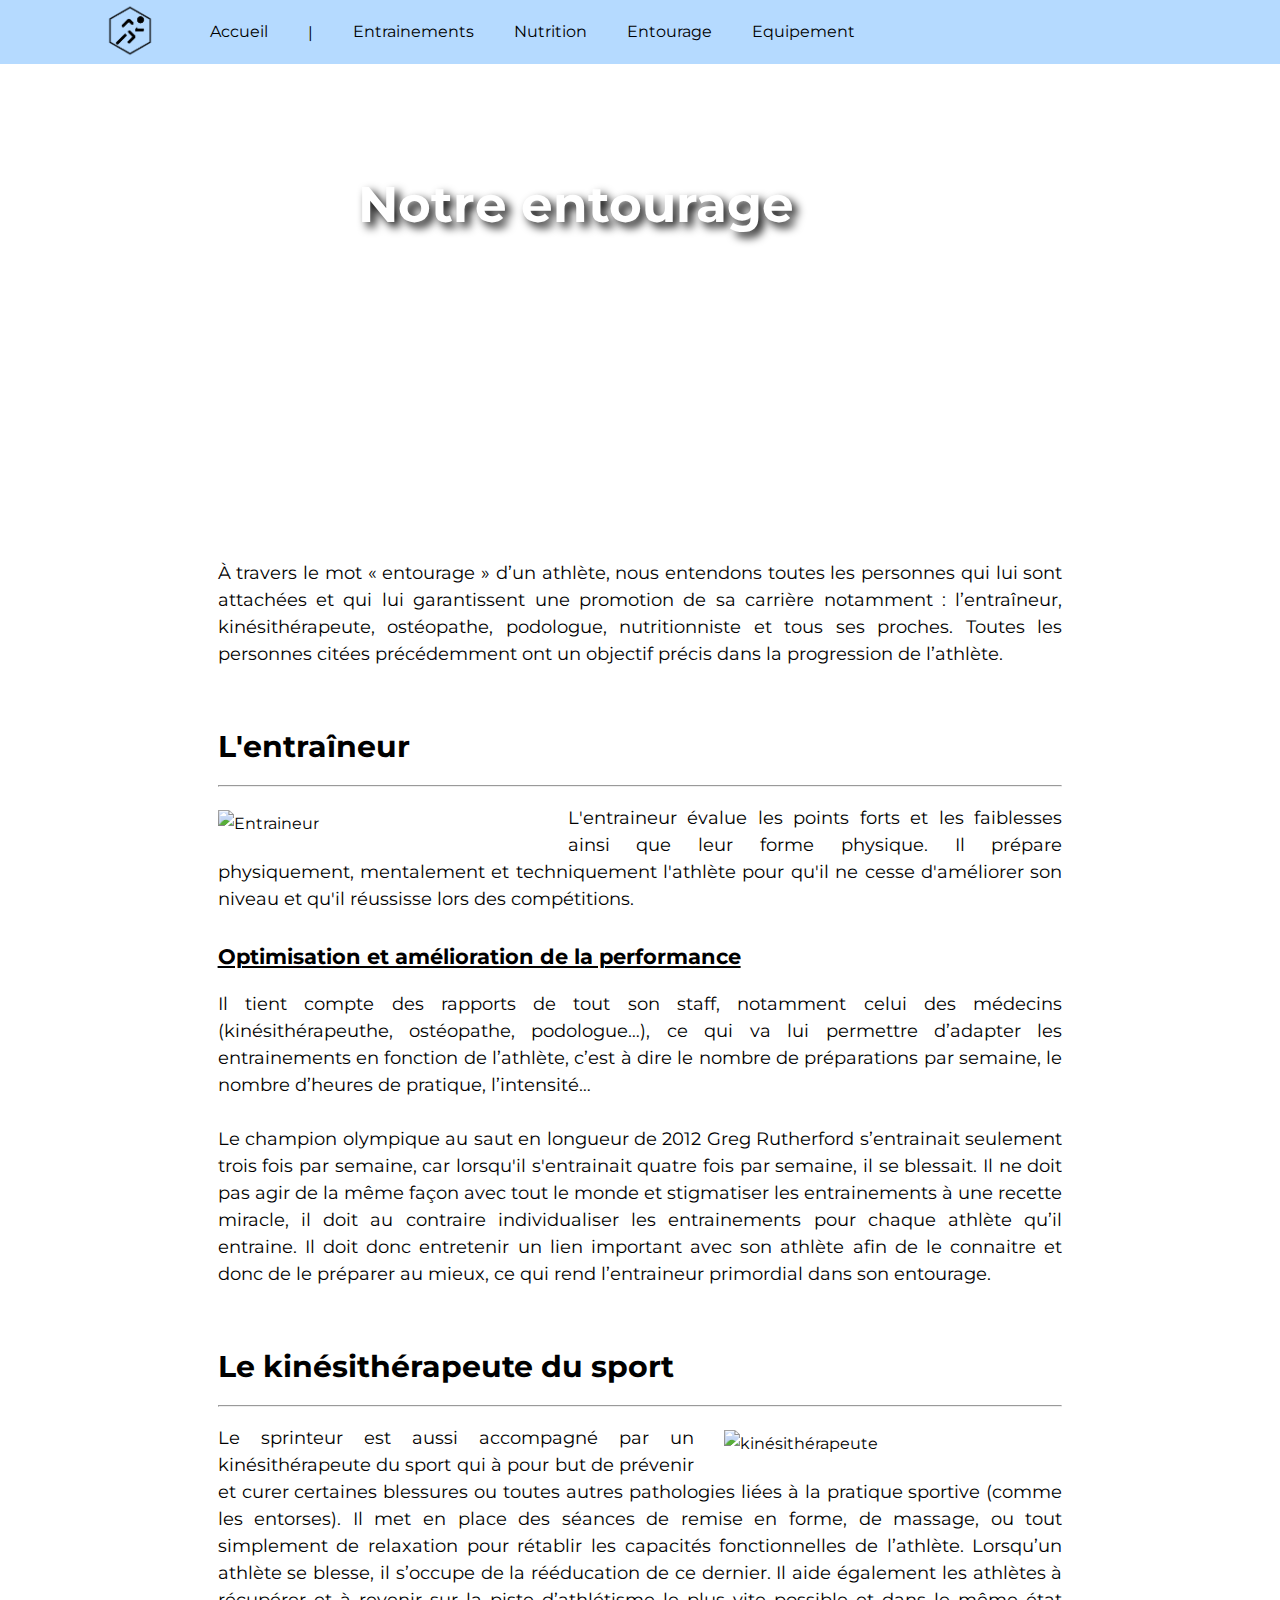
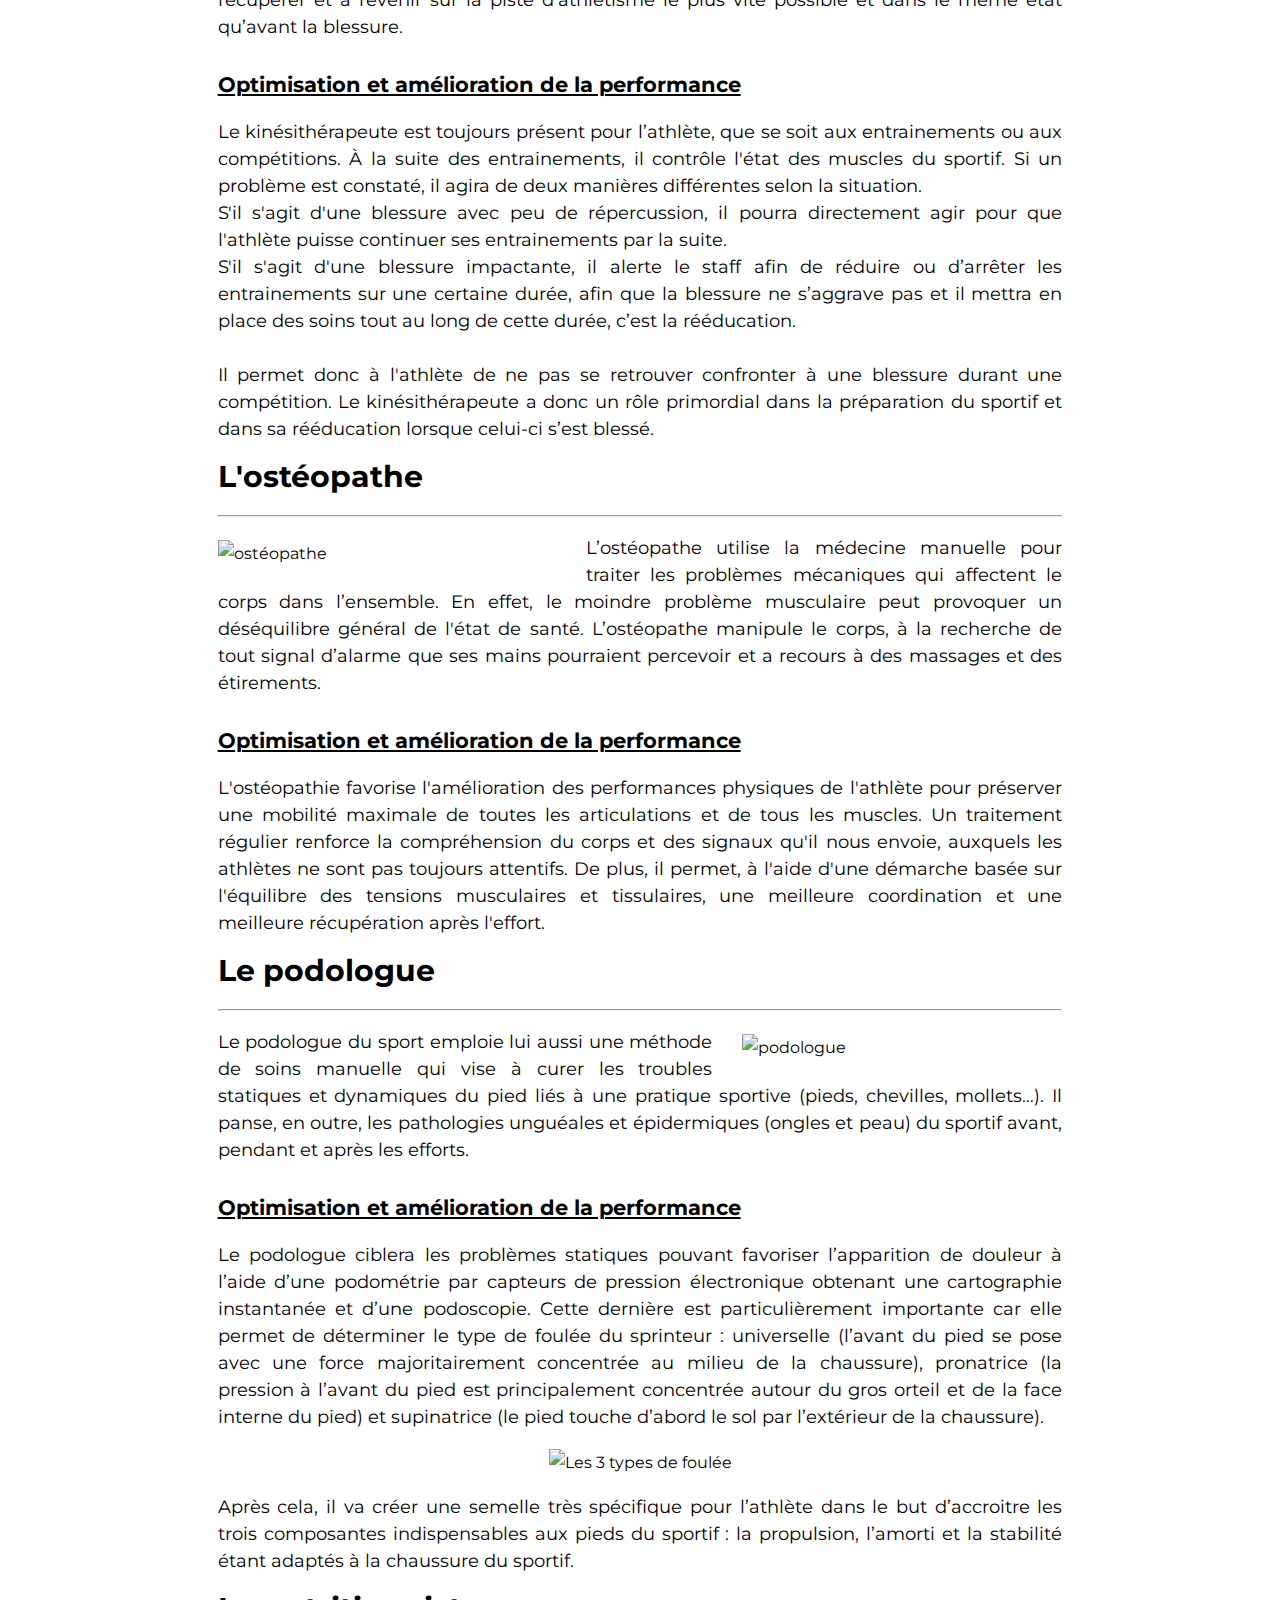
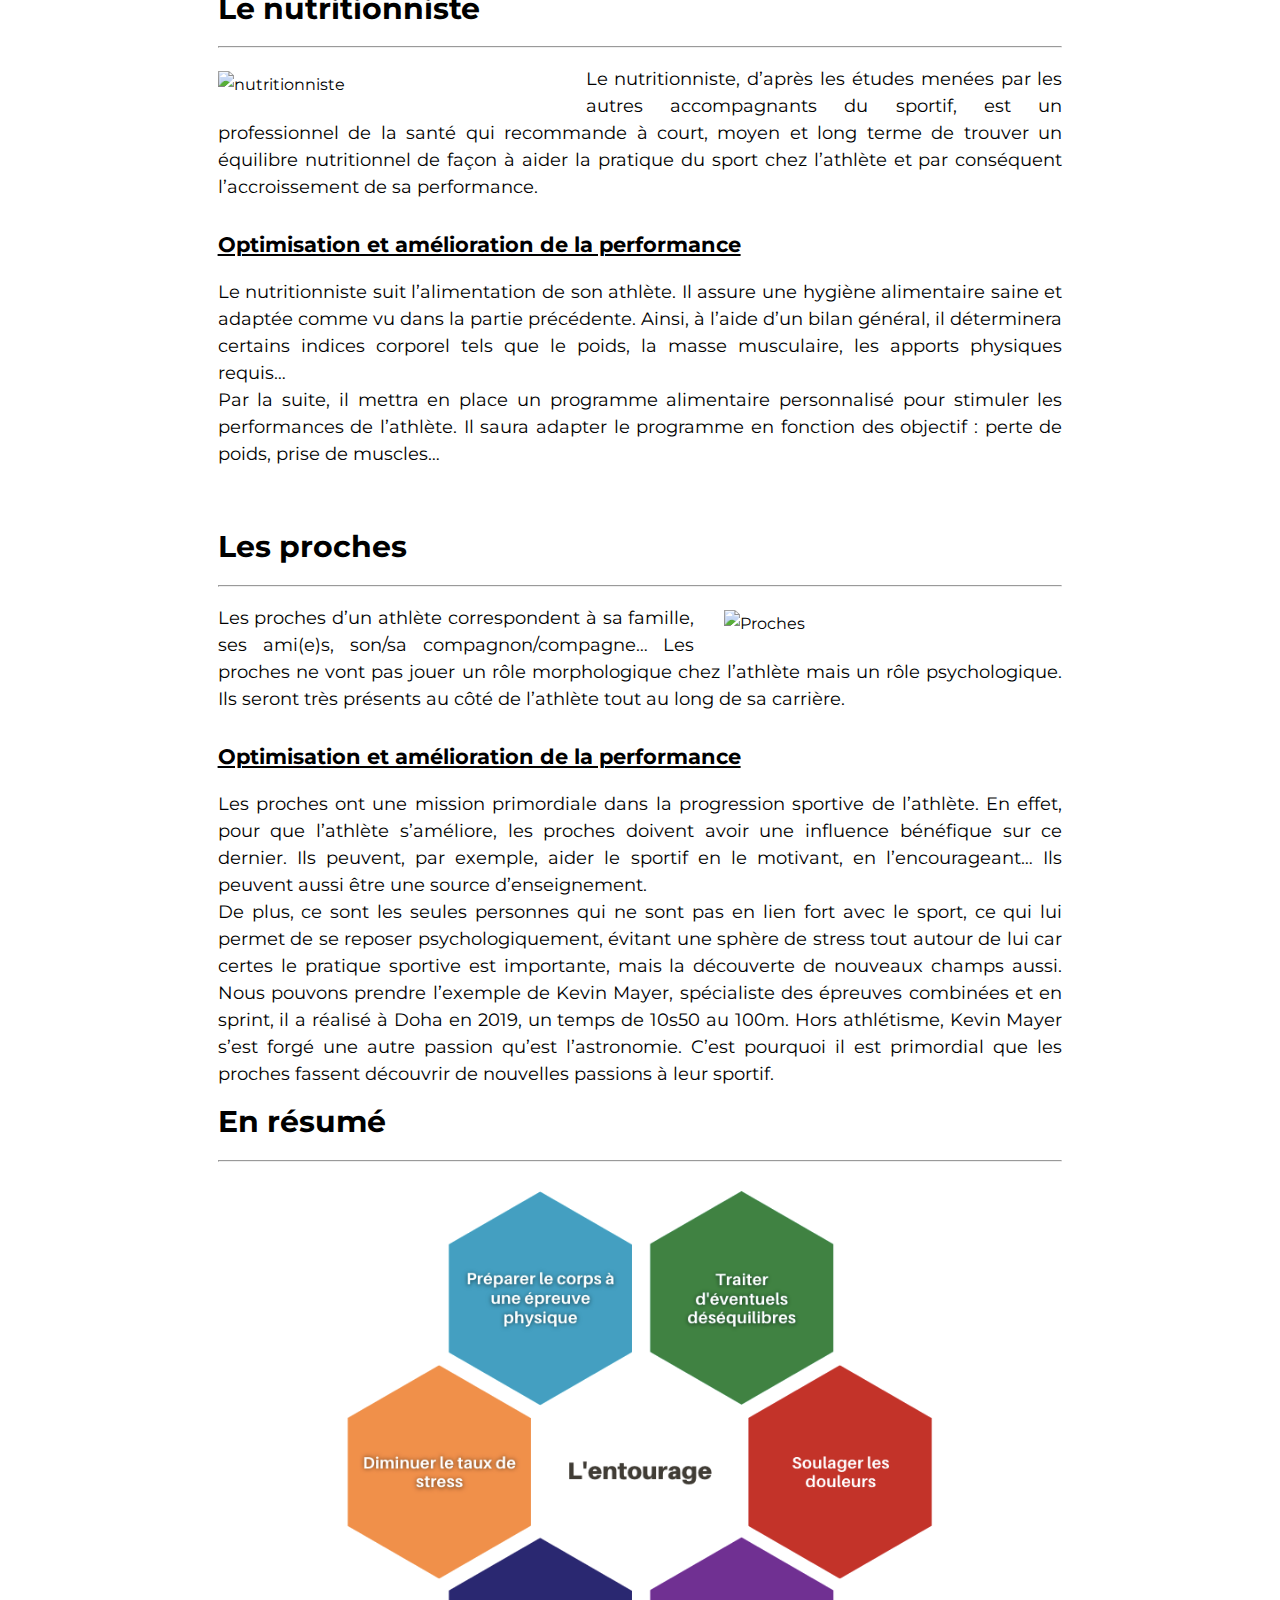
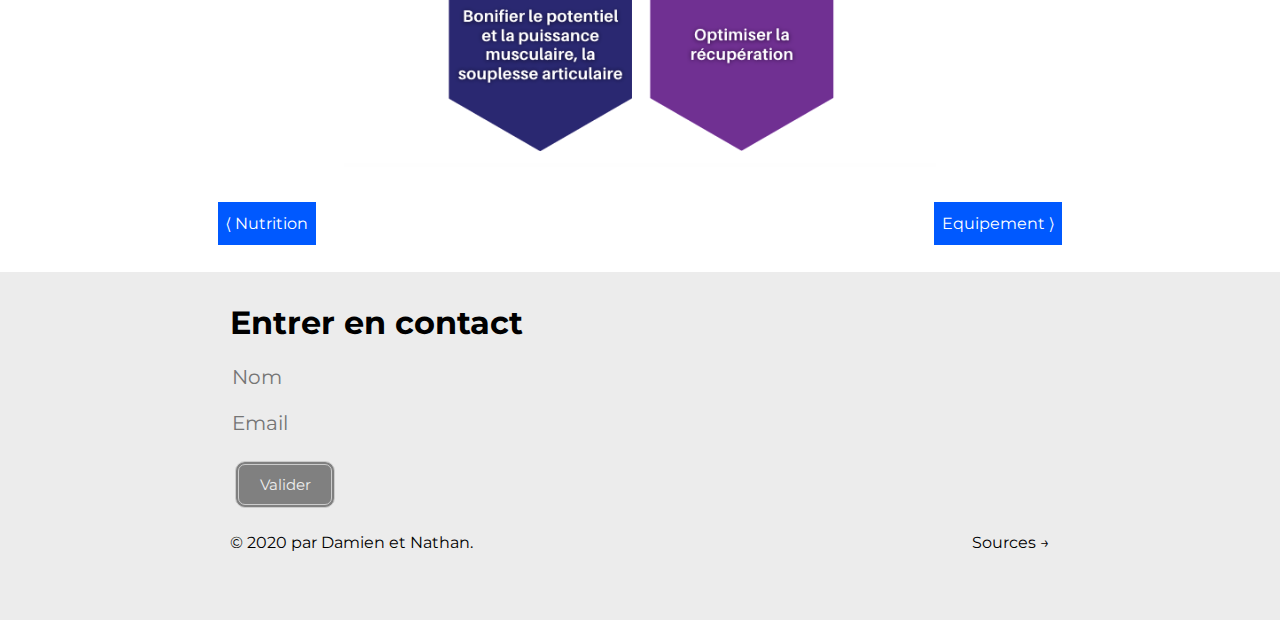
==== entourage.html @ 1afd2268 "Publish website" ====
<!DOCTYPE html>
<html lang="fr">
	<head>
	    <meta charset="UTF-8">
	    <meta name="viewport" content="width=device-width, initial-scale=1.0">
	    <title>TPE | Entourage</title>
	    <link rel="stylesheet" href="assets/styles.css">
	    <link rel="shortcut icon" type="image/png" href="https://www.icone-png.com/png/23/23352.png"/>
	</head>
<body>
	<section class="top-page">
		<div>
			<style>
				.top-page {
				background-image: url('https://www.theoneball.fr/wp-content/uploads/2018/04/iStock-628092082.jpg');
				}
			</style>
		</div>
			<header class="header">
				<a href="index.html"><img src="images/logo.png" alt="logo"></a>
				<nav class="nav">
						<li><a href="index.html" class="nav_title">Accueil</a></li>
						<li>|</li>
		                <li><a href="entrainement.html" class="nav_title">Entrainements</a></li>
		           		<li><a href="nutrition.html" class="nav_title">Nutrition</a></li>
		           		<li><a href="entourage.html" class="nav_title">Entourage</a></li>
		           		<li><a href="equipement.html" class="nav_title">Equipement</a></li>
	       		</nav>
			</header>
			<div class="mitop">
				<h1 class="big-title">
					Notre entourage
				</h1>
			</div>
	</section>

	<section class="contenu">
		<p class="paragraphe">
			À travers le mot « entourage » d’un athlète, nous entendons toutes les personnes qui lui sont attachées et qui lui garantissent une promotion de sa carrière notamment : l’entraîneur, kinésithérapeute, ostéopathe, podologue, nutritionniste et tous ses proches. 
			Toutes les personnes citées précédemment ont un objectif précis dans la progression de l’athlète.  
		</p>
		<br>
		<h2>L'entraîneur</h2>
		<hr>
		<img src="https://www.telegraph.co.uk/content/dam/athletics/2017/07/08/130587565_rana-reider-profile_trans_NvBQzQNjv4Bqg-VWvOIJKlKo7WTGpl35megtdWNmx8g9NFAAAF9gsxk.jpg" alt="Entraineur" width="25%" class="image_gauche" style="min-width: 320px;">
		<p class="paragraphe">
			L'entraineur évalue les points forts et les faiblesses ainsi que leur forme physique. Il prépare physiquement, mentalement et techniquement l'athlète pour qu'il ne cesse d'améliorer son niveau et qu'il réussisse lors des compétitions.
		</p>
		<h3>Optimisation et amélioration de la performance</h3>
		<p class="paragraphe">
			Il tient compte des rapports de tout son staff, notamment celui des médecins (kinésithérapeuthe, ostéopathe, podologue…), ce qui va lui permettre d’adapter les entrainements en fonction de l’athlète, c’est à dire le nombre de préparations par semaine, le nombre d’heures de pratique, l’intensité…
			<br><br>
			Le champion olympique au saut en longueur de 2012 Greg Rutherford s’entrainait seulement trois fois par semaine, car lorsqu'il s'entrainait quatre fois par semaine, il se blessait. 
			Il ne doit pas agir de la même façon avec tout le monde et stigmatiser les entrainements à une recette miracle, il doit au contraire individualiser les entrainements pour chaque athlète qu’il entraine. 
			Il doit donc entretenir un lien important avec son athlète afin de le connaitre et donc de le préparer au mieux, ce qui rend l’entraineur primordial dans son entourage.
		</p>
		<br>

		<h2>Le kinésithérapeute du sport</h2>
		<hr>
		<img src="https://www.studyrama.com/IMG/arton1340.png" alt="kinésithérapeute" width="40%" class="image_droite" style="min-width: 320px;">
		<p class="paragraphe">
			Le sprinteur est aussi accompagné par un kinésithérapeute du sport qui à pour but de prévenir et curer certaines blessures ou toutes autres pathologies liées à la pratique sportive (comme les entorses). 
			Il met en place des séances de remise en forme, de massage, ou tout simplement de relaxation pour rétablir les capacités fonctionnelles de l’athlète. 
			Lorsqu’un athlète se blesse, il s’occupe de la rééducation de ce dernier. 
			Il aide également les athlètes à récupérer et à revenir sur la piste d’athlétisme le plus vite possible et dans le même état qu’avant la blessure.  
		</p>
		
		<h3>Optimisation et amélioration de la performance</h3>
		<p class="paragraphe">
			Le kinésithérapeute est toujours présent pour l’athlète, que se soit aux entrainements ou aux compétitions. 
			À la suite des entrainements, il contrôle l'état des muscles du sportif.
			Si un problème est constaté, il agira de deux manières différentes selon la situation.<br>
			S'il s'agit d'une blessure avec peu de répercussion, il pourra directement agir pour que l'athlète puisse continuer ses entrainements par la suite.<br>
			S'il s'agit d'une blessure impactante, il alerte le staff afin de réduire ou d’arrêter les entrainements sur une certaine durée, afin que la blessure ne s’aggrave pas et il mettra en place des soins tout au long de cette durée, c’est la rééducation.<br>
			<br>
			Il permet donc à l'athlète de ne pas se retrouver confronter à une blessure durant une compétition.
			Le kinésithérapeute a donc un rôle primordial dans la préparation du sportif et dans sa rééducation lorsque celui-ci s’est blessé.
		</p>

		<h2>L'ostéopathe</h2>
		<hr>
		<img src="https://resources.osteo2ls.com/blog/articles/2018/osteopathie-sport-large.jpg" alt="ostéopathe" class="image_gauche" width="40%" style="min-width: 320px;">
		<p class="paragraphe">
			L’ostéopathe utilise la médecine manuelle pour traiter les problèmes mécaniques qui affectent le corps dans l’ensemble. 
			En effet, le moindre problème musculaire peut provoquer un déséquilibre général de l'état de santé.
			L’ostéopathe manipule le corps, à la recherche de tout signal d’alarme que ses mains pourraient percevoir et a recours à des massages et des étirements.
		</p>
		<h3>Optimisation et amélioration de la performance</h3>
		<p class="paragraphe">
			L'ostéopathie favorise l'amélioration des performances physiques de l'athlète pour préserver une mobilité maximale de toutes les articulations et de tous les muscles. 
			Un traitement régulier renforce la compréhension du corps et des signaux qu'il nous envoie, auxquels les athlètes ne sont pas toujours attentifs. 
			De plus, il permet, à l'aide d'une démarche basée sur l'équilibre des tensions musculaires et tissulaires, une meilleure coordination et une meilleure récupération après l'effort.
		</p>
		<h2>Le podologue</h2>
		<hr>
		<img src="https://www.adpassurances.fr/fileadmin/_processed_/d/7/csm_PedicurePodologue_54698ce4d2.jpg" alt="podologue" class="image_droite" width="35%" style="min-width: 320px;">
		<p class="paragraphe">
			Le podologue du sport emploie lui aussi une méthode de soins manuelle qui vise à curer les troubles statiques et dynamiques du pied liés à une pratique sportive (pieds, chevilles, mollets…). 
			Il panse, en outre, les pathologies unguéales et épidermiques (ongles et peau) du sportif avant, pendant et après les efforts. 
		</p>
		<h3>Optimisation et amélioration de la performance</h3>
		<p class="paragraphe">
			Le podologue ciblera les problèmes statiques pouvant favoriser l’apparition de douleur à l’aide d’une podométrie par capteurs de pression électronique obtenant une cartographie instantanée et d’une podoscopie. 
			Cette dernière est particulièrement importante car elle permet de déterminer le type de foulée du sprinteur : universelle (l’avant du pied se pose avec une force majoritairement concentrée au milieu de la chaussure), pronatrice (la pression à l’avant du pied est principalement concentrée autour du gros orteil et de la face interne du pied) et supinatrice (le pied touche d’abord le sol par l’extérieur de la chaussure).
		</p>
		<center><img src="https://www.runpack.fr/wp-content/uploads/2019/09/foulee-pronatrice-universelle-supinatrice.jpg" width="60%" alt="Les 3 types de foulée"></center>
		<p class="paragraphe">
			Après cela, il va créer une semelle très spécifique pour l’athlète dans le but d’accroitre les trois composantes indispensables aux pieds du sportif : la propulsion, l’amorti et la stabilité étant adaptés à la chaussure du sportif.
		</p>

		<h2>Le nutritionniste</h2>
		<hr>
		<img src="https://marymaryrunrun.files.wordpress.com/2019/06/368014-paxtqg-409-1.jpg?w=1400" alt="nutritionniste" class="image_gauche" width="40%" style="min-width: 320px;">
		<p class="paragraphe">
			Le nutritionniste, d’après les études menées par les autres accompagnants du sportif, est un professionnel de la santé qui recommande à court, moyen et long terme de trouver un équilibre nutritionnel de façon à aider la pratique du sport chez l’athlète et par conséquent l’accroissement de sa performance.
		</p>
		<h3>Optimisation et amélioration de la performance</h3>
		<p class="paragraphe">
			Le nutritionniste suit l’alimentation de son athlète. Il assure une hygiène alimentaire saine et adaptée comme vu dans la partie précédente. 
			Ainsi, à l’aide d’un bilan général, il déterminera certains indices corporel tels que le poids, la masse musculaire, les apports physiques requis… <br>
			Par la suite, il mettra en place un programme alimentaire personnalisé pour stimuler les performances de l’athlète. 
			Il saura adapter le programme en fonction des objectif : perte de poids, prise de muscles…
		</p>

		<br>
		<h2>Les proches</h2>
		<hr>
		<img src="https://stillmedab.olympic.org/media/Images/OlympicOrg/IOC/What_We_Do/Protecting_Clean_Athletes/Athletes_Space/Athletes_Entourage/CTA/Family_cta.jpg?interpolation=lanczos-none&resize=700:*" alt="Proches" class="image_droite" width="40%" style="min-width: 320px;">
		<p class="paragraphe">
			Les proches d’un athlète correspondent à sa famille, ses ami(e)s, son/sa compagnon/compagne… 
			Les proches ne vont pas jouer un rôle morphologique chez l’athlète mais un rôle psychologique. 
			Ils seront très présents au côté de l’athlète tout au long de sa carrière.
		</p>
		<h3>Optimisation et amélioration de la performance</h3>
		<p class="paragraphe">
			Les proches ont une mission primordiale dans la progression sportive de l’athlète. En effet, pour que l’athlète s’améliore, les proches doivent avoir une influence bénéfique sur ce dernier. Ils peuvent, par exemple, aider le sportif en le motivant, en l’encourageant… Ils peuvent aussi être une source d’enseignement. 
			<br>
			De plus, ce sont les seules personnes qui ne sont pas en lien fort avec le sport, ce qui lui permet de se reposer psychologiquement, évitant une sphère de stress tout autour de lui car certes le pratique sportive est importante, mais la découverte de nouveaux champs aussi. 
			Nous pouvons prendre l’exemple de Kevin Mayer, spécialiste des épreuves combinées et en sprint, il a réalisé à Doha en 2019, un temps de 10s50 au 100m. Hors athlétisme, Kevin Mayer s’est forgé une autre passion qu’est l’astronomie. 
			C’est pourquoi il est primordial que les proches fassent découvrir de nouvelles passions à leur sportif.
		</p>
		<h2>En résumé</h2>
		<hr>
		<center><img src="images/CM_entourage.png" alt="Carte mentale" width="70%"></center>
<br>

		<a href="nutrition.html" class="button_end" style="float:left;">⟨ Nutrition</a>
		<a href="equipement.html" class="button_end"style="float:right">Equipement ⟩</a>
		
		<script src="https://ajax.googleapis.com/ajax/libs/jquery/3.2.1/jquery.min.js"></script>
        <script type="text/javascript">
            $(document).ready(function () {
                $('body').bind('cut copy', function (e) {
                    e.preventDefault();
                });
            });
        </script>

	</section>

	<footer>
	  		<section>
				<h1>Entrer en contact</h1>
					<form method="#" action="#">
						<div class=contact-half>
							<input type="text" name="name" id="name" placeholder="Nom" autocomplete="off"/>
						</div>
						<div class=contact-half>
							<input type="email" name="email" id="email" placeholder="Email" autocomplete="off"/>
						</div>
						<div class=contact-half>
							<button type="submit">Valider</button>
						</div>
					</form>
			</section>
			<p>&copy; 2020 par Damien et Nathan.<a href="sources.html" class="sources">Sources →</a<p>
		</footer>
</body>
</html>
---- assets/styles.css ----
/* Importation des polices */
@import url(https://fonts.googleapis.com/css2?family=Montserrat:wght@100;200;300;400;500;600;700;800;900&display=swap);
@import url(https://fonts.googleapis.com/css2?family=Abril+Fatface&display=swap);

/* Ensemble */
* {
    font-family: 'Montserrat';
}

html {
    scroll-behavior: smooth;
}

body {
    margin: 0 auto;
}

h2 {
    margin-top: 20px;
    font-size: 30px;
}

h3 {
    font-size: 21px;
    margin-top: 30px;
    text-decoration: underline;
}

h4 {
    font-size: 17px;
}

footer {
    background-color: #ececec;
    height: 200px;
    margin-top: 70px;
    padding-top: 10px;
    padding-bottom: 3%;
    padding-left: 18%;
    padding-right: 18%;
    min-height: 300px;
}

h2 a {
    text-decoration: none;
    color: black;
    transition: 0.3s;
}

h2 a:hover {
    color: black;
    text-decoration: none;
    transition: 0.3s;
    transform: scale(1.1)translate(-50%, -50%);
    text-shadow: 1px -1px 0 darkgrey, 1px -2px 0 darkgrey, 1px -3px 0 darkgrey,
        1px -4px 0 darkgrey, 1px -5px 0 darkgrey, 1px -6px 0 darkgrey, 1px -7px 0 darkgrey,
        1px -8px 0 darkgrey, 5px -13px 15px darkgrey, 5px -13px 25px #808080;
}

/* tete de page */
section.top-page {
    background-position: bottom;
    background-attachment: fixed;
    background-repeat: no-repeat;
    background-size: cover;
    height: 500px;
}

header.header {
    display: flex;
    align-items: center;
    background-color: rgb(181, 218, 255);
    padding-left: 100px;
    min-width: 100%;
    position: fixed;
    z-index: 10;
}

header.header img {
    width: 60px;
}

section.top-page header nav li span {
    color: rgb(50, 50, 50);
    font-size: 20px;
}



/* tete de page */
.mitop {
    position: relative;
    padding-top: 11%;
    padding-bottom: 6%;
}

.big-title {
    display: flex;
    z-index: 1;
    justify-content: center;
    text-align: left;
    color: white;
    font-size: 50px;
    font-family: 'Montserrat', cursive;
    font-weight: 700;
    width: 60%;
    margin-left: 15%;
    text-shadow: 0.1em 0.1em 0.2em black
}

.scroll-down {
    color: white;
    text-decoration: none;
    position: absolute;
    bottom: 0;
    margin-left: 15%;
}

/* navbar */
header nav li {
    padding-left: 20%;
    padding-right: 20%;
}

header nav.nav {
    display: flex;
    justify-content: space-between;
    align-items: center;
    list-style: none;
    width: 100px;
    height: 60px;
    margin-left: 30px;
}

.nav_title {
    color: black;
    text-decoration: none;
}

.nav_title:after {
    content: '';
    display: block;
    margin: auto;
    height: 2px;
    width: 0;
    background: transparent;
    transition: width .5s ease, background-color .5s ease;
}

.nav_title:hover:after {
    width: 100%;
    background: black;
}

header nav.bar {
    color: rgb(50, 50, 50);
}

/*Partie*/
/* Grand titre */
.big-partie {
    display: flex;
    flex-wrap: wrap;
    justify-content: center;
    margin-top: 50px;
    margin-bottom: 50px;
}

.title {
    text-decoration: none;
    color: black;
}

/* Box (index.html) */
.partie-item {
    display: flex;
    margin-left: 20px;
    margin-right: 20px;
    padding-top: 20px;
    align-items: center;
    flex-direction: column;
    border-radius: 10px;

}

.partie-item:hover {
    transition: 0.3s;
    color: rgb(0, 100, 255);
    border-left: 8px solid rgb(0, 100, 255);
    box-shadow: 0 14px 28px rgba(0, 0, 0, 0.25), 0 10px 10px rgba(0, 0, 0, 0.22);
}

.partie-details {
    font-weight: 600;
    width: 190px;
    text-align: center;
}

/* contenu */
section.contenu {
    line-height: 27px;
    margin-left: 17%;
    margin-right: 17%;
    margin-top: 60px;
}

section.contenu .paragraphe {
    font-size: 18px;
    text-align: justify;
}

.formule{
    font-size: 18px;
    text-align: justify;
    font-family: Georgia;
}

.liste {
    font-size: 18px;
    text-align: justify;
    padding-left: 30px;
}

.description {
    height: 270px;
}

.image_droite {
    display: inline;
    float: right;
    vertical-align: middle;
    margin-left: 30px;
    margin-top: 15px
}

.image_gauche {
    display: inline;
    float: left;
    vertical-align: middle;
    margin-right: 30px;
    margin-top: 15px
}

.contact-half {
    margin-bottom: 20px;
}

iframe {
    margin-bottom: 20px;
}

.sources {
    float: right;
    color: black;
    flex: 1;
    text-decoration: none;
    background-image: linear-gradient(to right, black 0, black 100%);
    background-position: 0 1.05em;
    background-size: 0 100%;
    background-repeat: no-repeat;
    transition: background 0.3s;
}

.sources:hover {
    background-image: linear-gradient(to right, black 0, black 100%);
    background-size: 90% 90%;
}

input {
    width: 350px;
    font-size: 20px;
    border: 0;
    background-color: transparent;
    outline: 0;
    box-shadow: 0px 0px 0px transparent;
    transition: box-shadow 200ms
}

input:focus {
    box-shadow: 0px 2px 0px rgb(98, 177, 230);
}

button {
    display: inline-block;
    background-color: grey;
    border-radius: 10px;
    border: 4px double #cccccc;
    color: #eeeeee;
    text-align: center;
    font-size: 15px;
    padding: 10px;
    width: 100px;
    -webkit-transition: all 0.5s;
    -moz-transition: all 0.5s;
    -o-transition: all 0.5s;
    transition: all 0.5s;
    cursor: pointer;
    margin: 5px;
}

button:hover {
    background-color: rgb(69, 159, 219);
}

.button_end {
    text-decoration: none;
    background: #0059ff;
    color: #ffffff;
    cursor: pointer;
    font-size: 1em;
    padding: 0.5rem;
    border: 0;
    transition: all 0.5s;
    border-radius: 0px;
    width: auto;
    position: relative;
}

.button_end:hover {
    background: #00944a;
    transition: all 0.5s;
    border-radius: 10px;
    box-shadow: 0px 6px 15px #00ff5561;
}
.button_end:hover::after {
    opacity: 1;
    transition: all 0.5s;
}

.information {
    display: flex;
    padding: 20px;
    text-align: justify;
    border: 1px groove;
    border-radius: 10px;
    background-color: #00b3ff62;
    border-color: black;
}

.receipe {
    display: flex;
    flex-direction: column;
    text-align: center;
    height: auto;
    width: 60%;
    min-width: 300px;
}

.receipe:hover>.titre {
    background-color: rgb(32, 0, 119);
    transition-duration: .5s;
}

.titre {
    border-top-right-radius: 40px;
    border-top-left-radius: 40px;
    background-color: rgb(55, 0, 255);
    color: white;
    text-align: center;
    transition-duration: .5s;
}

.aliment {
    background-color: rgb(211, 211, 211);
    padding: 20px;
    padding: 0 auto;
}

.tableau,
.tableau th,
.tableau td {
    padding: 10px;
    border: 1px solid black;
    border-collapse: collapse;
}

.tableau th {
    background-color: #8da014af;
}

.tableau td {
    background-color: rgba(170, 168, 168, 0.371);
}

.card {
    position: relative;
    margin-top: 50px;
    padding-left: 10px;
    padding: 10px;
    clip-path: circle(4% at 3% 15%);
    transition: all ease-in-out .4s;
    background-color: #39ff64;
}
    
.card__infoicon{
    opacity: 1;
    position: absolute;
    top: 29px;
    left: 24px;
    color: #000000;
    transition: ease-out .4s;
    }

.card__title {
    margin-left: 50px;
    line-height: 2;
}

.card p {
    margin: 20px;
    line-height: 1.6;
}

.card:focus{
    clip-path: circle(75%);
    border-radius: 20px;
    box-shadow: 0px 3px 9px rgba(0, 0, 0, 0.12), 0px 3px 18px rgba(0, 0, 0, 0.08);
    background: #a7a7a7;
    outline:none;
}

.card:focus > .card__infoicon{
    opacity: 0;
}

.hypertexte {
    text-decoration: none;
    color: red;
}

.hypertexte:hover {
    text-decoration: underline;
    font-weight: bold;
    color: purple;
}

.legende{
    font-size: 18px;
}
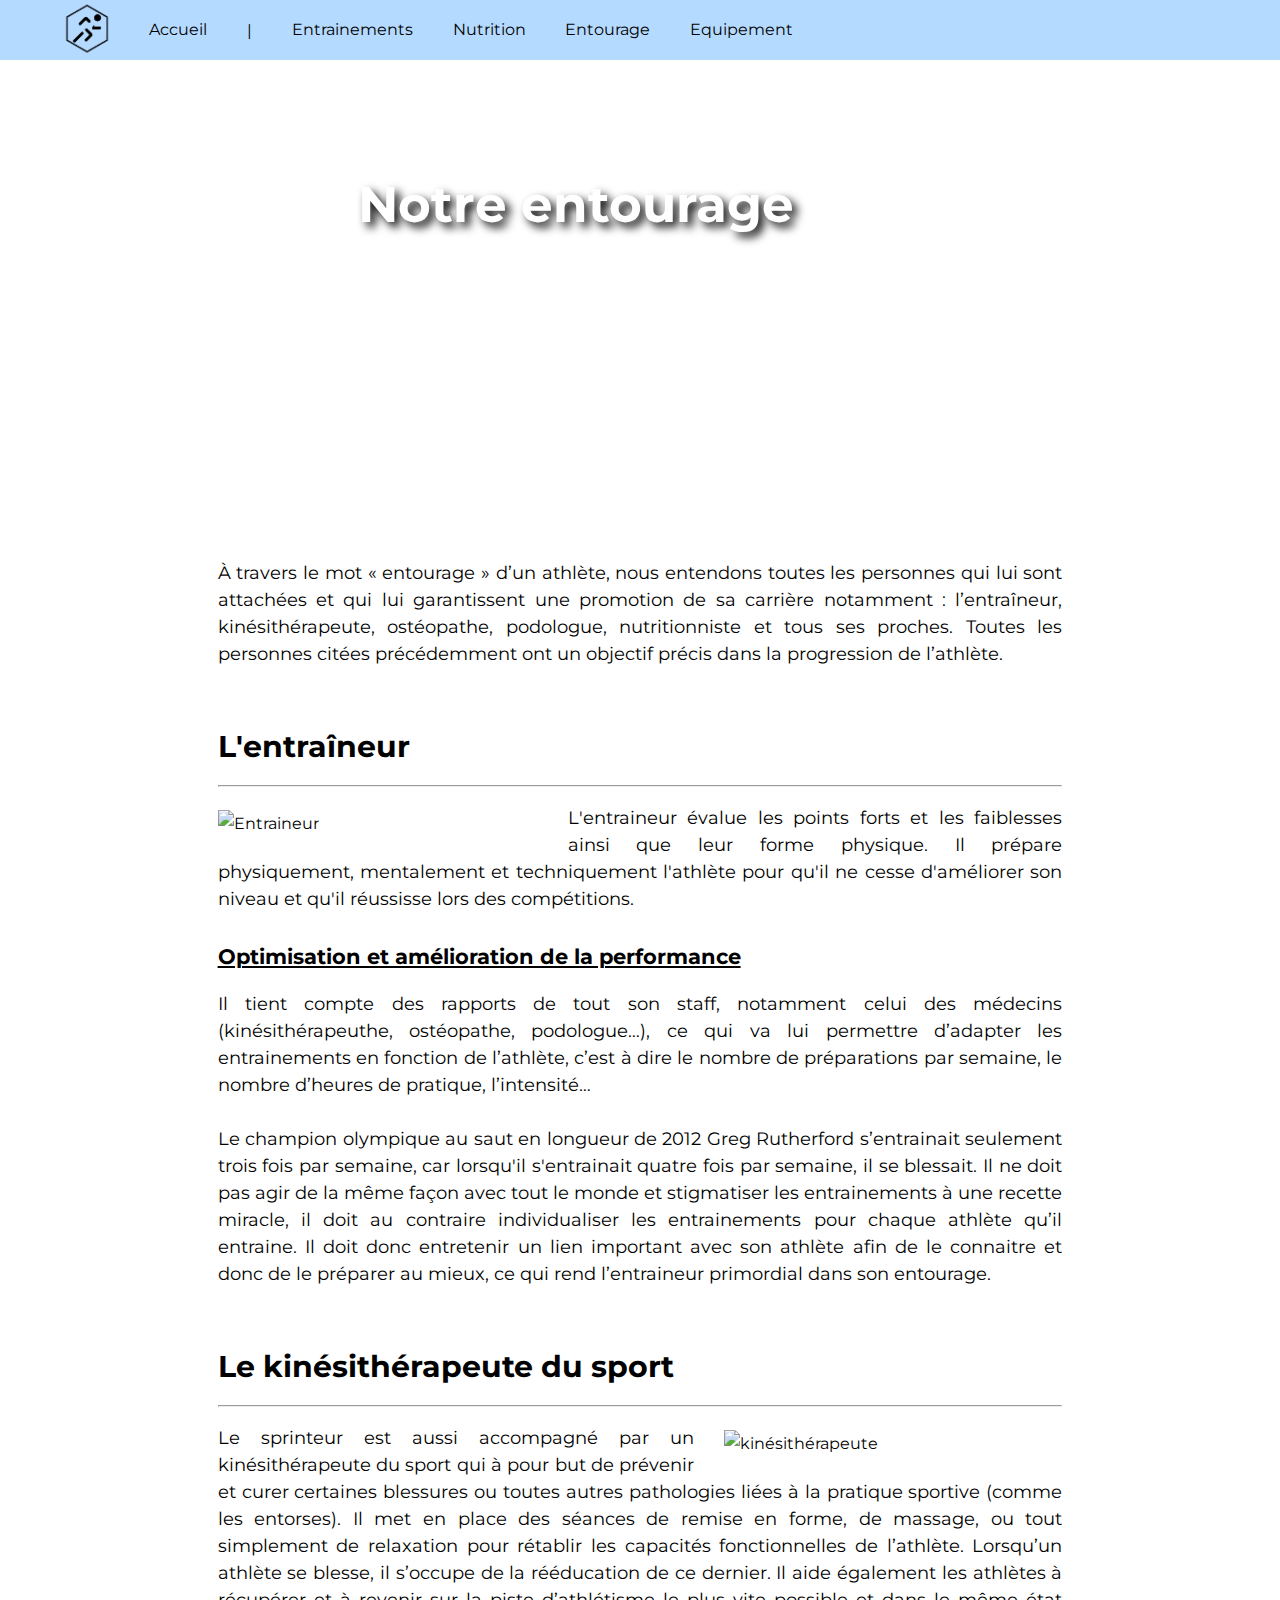
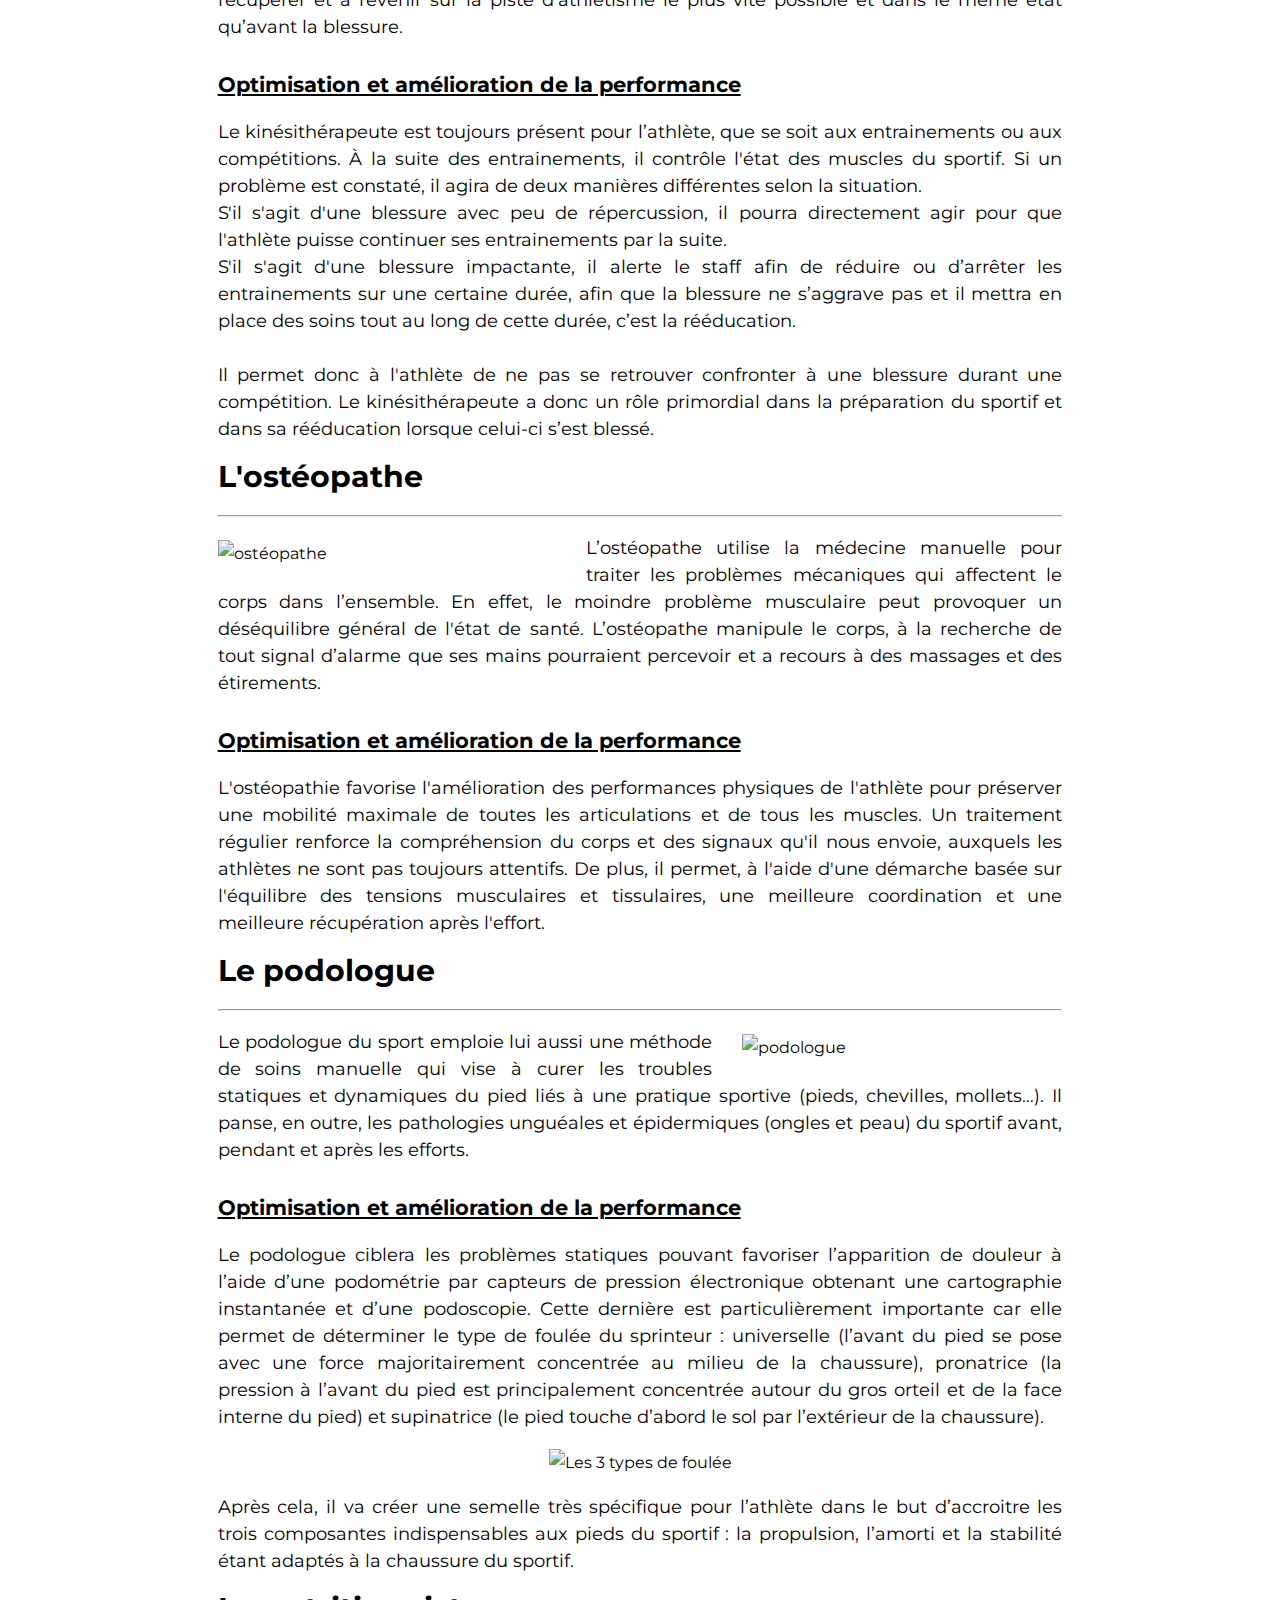
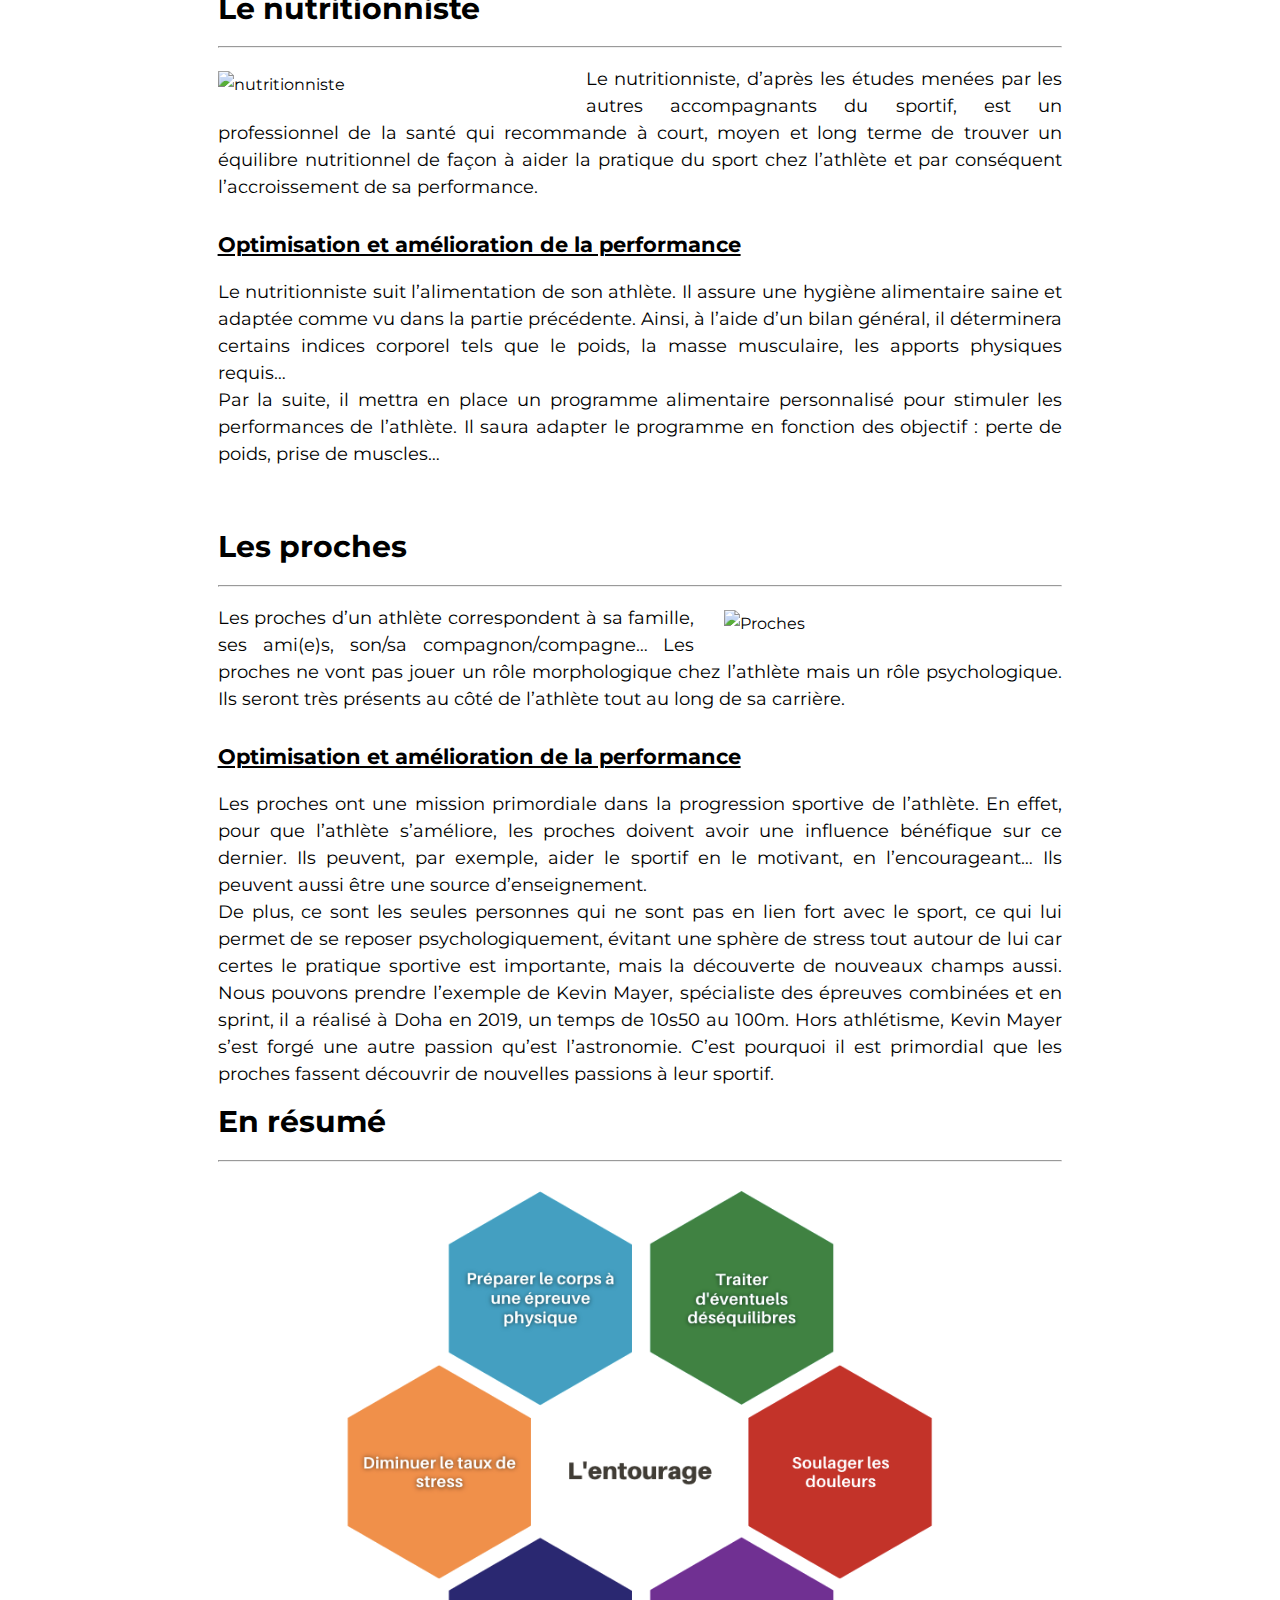
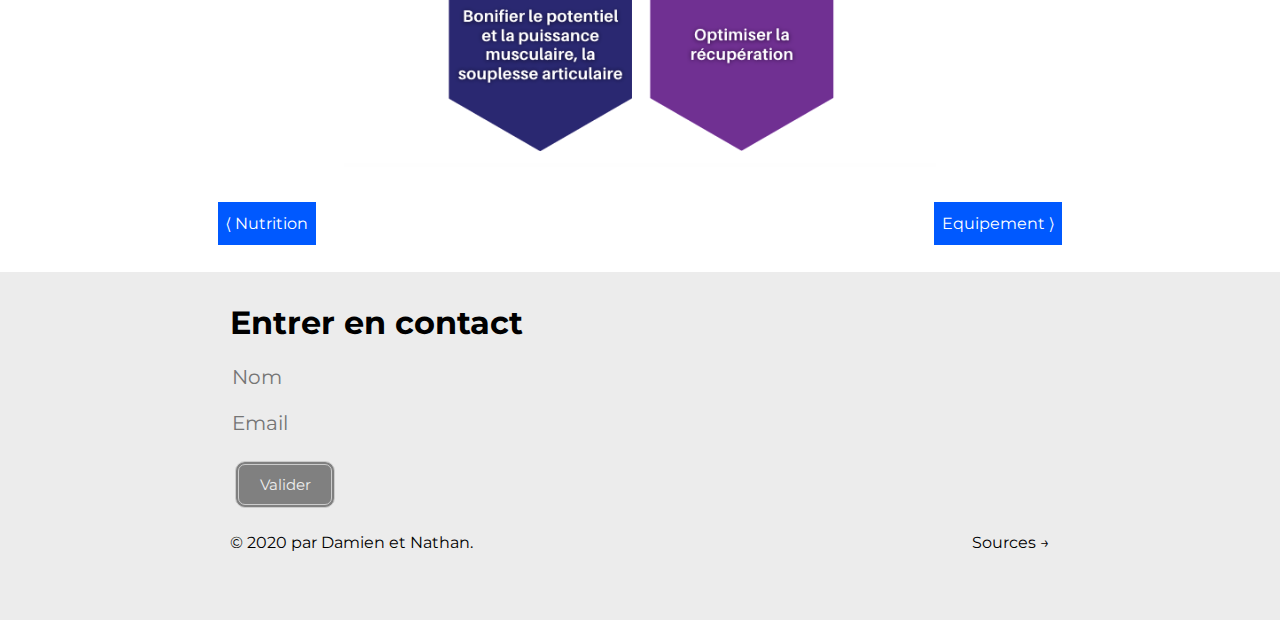
==== commit b22cf117: "NavBar + correction de bug responsive" ====
--- a/entourage.html
+++ b/entourage.html
@@ -1,180 +1,232 @@
 <!DOCTYPE html>
 <html lang="fr">
-	<head>
-	    <meta charset="UTF-8">
-	    <meta name="viewport" content="width=device-width, initial-scale=1.0">
-	    <title>TPE | Entourage</title>
-	    <link rel="stylesheet" href="assets/styles.css">
-	    <link rel="shortcut icon" type="image/png" href="https://www.icone-png.com/png/23/23352.png"/>
-	</head>
+
+<head>
+	<meta charset="UTF-8">
+	<meta name="viewport" content="width=device-width, initial-scale=1.0">
+	<title>TPE | Entourage</title>
+	<link rel="stylesheet" href="assets/styles.css">
+	<link rel="shortcut icon" type="image/png" href="https://www.icone-png.com/png/23/23352.png" />
+</head>
+
 <body>
 	<section class="top-page">
 		<div>
 			<style>
 				.top-page {
-				background-image: url('https://www.theoneball.fr/wp-content/uploads/2018/04/iStock-628092082.jpg');
+					background-image: url('https://www.theoneball.fr/wp-content/uploads/2018/04/iStock-628092082.jpg');
 				}
 			</style>
 		</div>
-			<header class="header">
+		<header class="header">
+			<nav class="nav">
 				<a href="index.html"><img src="images/logo.png" alt="logo"></a>
-				<nav class="nav">
-						<li><a href="index.html" class="nav_title">Accueil</a></li>
-						<li>|</li>
-		                <li><a href="entrainement.html" class="nav_title">Entrainements</a></li>
-		           		<li><a href="nutrition.html" class="nav_title">Nutrition</a></li>
-		           		<li><a href="entourage.html" class="nav_title">Entourage</a></li>
-		           		<li><a href="equipement.html" class="nav_title">Equipement</a></li>
-	       		</nav>
-			</header>
-			<div class="mitop">
-				<h1 class="big-title">
-					Notre entourage
-				</h1>
-			</div>
+				<li><a href="index.html" class="nav_title">Accueil</a></li>
+				<li>|</li>
+				<li><a href="entrainement.html" class="nav_title">Entrainements</a></li>
+				<li><a href="nutrition.html" class="nav_title">Nutrition</a></li>
+				<li><a href="entourage.html" class="nav_title">Entourage</a></li>
+				<li><a href="equipement.html" class="nav_title">Equipement</a></li>
+			</nav>
+		</header>
+		<div class="mitop">
+			<h1 class="big-title">
+				Notre entourage
+			</h1>
+		</div>
 	</section>
 
 	<section class="contenu">
 		<p class="paragraphe">
-			À travers le mot « entourage » d’un athlète, nous entendons toutes les personnes qui lui sont attachées et qui lui garantissent une promotion de sa carrière notamment : l’entraîneur, kinésithérapeute, ostéopathe, podologue, nutritionniste et tous ses proches. 
-			Toutes les personnes citées précédemment ont un objectif précis dans la progression de l’athlète.  
+			À travers le mot « entourage » d’un athlète, nous entendons toutes les personnes qui lui sont attachées et
+			qui lui garantissent une promotion de sa carrière notamment : l’entraîneur, kinésithérapeute, ostéopathe,
+			podologue, nutritionniste et tous ses proches.
+			Toutes les personnes citées précédemment ont un objectif précis dans la progression de l’athlète.
 		</p>
 		<br>
 		<h2>L'entraîneur</h2>
 		<hr>
-		<img src="https://www.telegraph.co.uk/content/dam/athletics/2017/07/08/130587565_rana-reider-profile_trans_NvBQzQNjv4Bqg-VWvOIJKlKo7WTGpl35megtdWNmx8g9NFAAAF9gsxk.jpg" alt="Entraineur" width="25%" class="image_gauche" style="min-width: 320px;">
-		<p class="paragraphe">
-			L'entraineur évalue les points forts et les faiblesses ainsi que leur forme physique. Il prépare physiquement, mentalement et techniquement l'athlète pour qu'il ne cesse d'améliorer son niveau et qu'il réussisse lors des compétitions.
-		</p>
-		<h3>Optimisation et amélioration de la performance</h3>
-		<p class="paragraphe">
-			Il tient compte des rapports de tout son staff, notamment celui des médecins (kinésithérapeuthe, ostéopathe, podologue…), ce qui va lui permettre d’adapter les entrainements en fonction de l’athlète, c’est à dire le nombre de préparations par semaine, le nombre d’heures de pratique, l’intensité…
+		<img src="https://www.telegraph.co.uk/content/dam/athletics/2017/07/08/130587565_rana-reider-profile_trans_NvBQzQNjv4Bqg-VWvOIJKlKo7WTGpl35megtdWNmx8g9NFAAAF9gsxk.jpg"
+			alt="Entraineur" width="25%" class="image_gauche" style="min-width: 320px;">
+		<p class="paragraphe">
+			L'entraineur évalue les points forts et les faiblesses ainsi que leur forme physique. Il prépare
+			physiquement, mentalement et techniquement l'athlète pour qu'il ne cesse d'améliorer son niveau et qu'il
+			réussisse lors des compétitions.
+		</p>
+		<h3>Optimisation et amélioration de la performance</h3>
+		<p class="paragraphe">
+			Il tient compte des rapports de tout son staff, notamment celui des médecins (kinésithérapeuthe, ostéopathe,
+			podologue…), ce qui va lui permettre d’adapter les entrainements en fonction de l’athlète, c’est à dire le
+			nombre de préparations par semaine, le nombre d’heures de pratique, l’intensité…
 			<br><br>
-			Le champion olympique au saut en longueur de 2012 Greg Rutherford s’entrainait seulement trois fois par semaine, car lorsqu'il s'entrainait quatre fois par semaine, il se blessait. 
-			Il ne doit pas agir de la même façon avec tout le monde et stigmatiser les entrainements à une recette miracle, il doit au contraire individualiser les entrainements pour chaque athlète qu’il entraine. 
-			Il doit donc entretenir un lien important avec son athlète afin de le connaitre et donc de le préparer au mieux, ce qui rend l’entraineur primordial dans son entourage.
+			Le champion olympique au saut en longueur de 2012 Greg Rutherford s’entrainait seulement trois fois par
+			semaine, car lorsqu'il s'entrainait quatre fois par semaine, il se blessait.
+			Il ne doit pas agir de la même façon avec tout le monde et stigmatiser les entrainements à une recette
+			miracle, il doit au contraire individualiser les entrainements pour chaque athlète qu’il entraine.
+			Il doit donc entretenir un lien important avec son athlète afin de le connaitre et donc de le préparer au
+			mieux, ce qui rend l’entraineur primordial dans son entourage.
 		</p>
 		<br>
 
 		<h2>Le kinésithérapeute du sport</h2>
 		<hr>
-		<img src="https://www.studyrama.com/IMG/arton1340.png" alt="kinésithérapeute" width="40%" class="image_droite" style="min-width: 320px;">
-		<p class="paragraphe">
-			Le sprinteur est aussi accompagné par un kinésithérapeute du sport qui à pour but de prévenir et curer certaines blessures ou toutes autres pathologies liées à la pratique sportive (comme les entorses). 
-			Il met en place des séances de remise en forme, de massage, ou tout simplement de relaxation pour rétablir les capacités fonctionnelles de l’athlète. 
-			Lorsqu’un athlète se blesse, il s’occupe de la rééducation de ce dernier. 
-			Il aide également les athlètes à récupérer et à revenir sur la piste d’athlétisme le plus vite possible et dans le même état qu’avant la blessure.  
-		</p>
-		
-		<h3>Optimisation et amélioration de la performance</h3>
-		<p class="paragraphe">
-			Le kinésithérapeute est toujours présent pour l’athlète, que se soit aux entrainements ou aux compétitions. 
+		<img src="https://www.studyrama.com/IMG/arton1340.png" alt="kinésithérapeute" width="40%" class="image_droite"
+			style="min-width: 320px;">
+		<p class="paragraphe">
+			Le sprinteur est aussi accompagné par un kinésithérapeute du sport qui à pour but de prévenir et curer
+			certaines blessures ou toutes autres pathologies liées à la pratique sportive (comme les entorses).
+			Il met en place des séances de remise en forme, de massage, ou tout simplement de relaxation pour rétablir
+			les capacités fonctionnelles de l’athlète.
+			Lorsqu’un athlète se blesse, il s’occupe de la rééducation de ce dernier.
+			Il aide également les athlètes à récupérer et à revenir sur la piste d’athlétisme le plus vite possible et
+			dans le même état qu’avant la blessure.
+		</p>
+
+		<h3>Optimisation et amélioration de la performance</h3>
+		<p class="paragraphe">
+			Le kinésithérapeute est toujours présent pour l’athlète, que se soit aux entrainements ou aux compétitions.
 			À la suite des entrainements, il contrôle l'état des muscles du sportif.
 			Si un problème est constaté, il agira de deux manières différentes selon la situation.<br>
-			S'il s'agit d'une blessure avec peu de répercussion, il pourra directement agir pour que l'athlète puisse continuer ses entrainements par la suite.<br>
-			S'il s'agit d'une blessure impactante, il alerte le staff afin de réduire ou d’arrêter les entrainements sur une certaine durée, afin que la blessure ne s’aggrave pas et il mettra en place des soins tout au long de cette durée, c’est la rééducation.<br>
+			S'il s'agit d'une blessure avec peu de répercussion, il pourra directement agir pour que l'athlète puisse
+			continuer ses entrainements par la suite.<br>
+			S'il s'agit d'une blessure impactante, il alerte le staff afin de réduire ou d’arrêter les entrainements sur
+			une certaine durée, afin que la blessure ne s’aggrave pas et il mettra en place des soins tout au long de
+			cette durée, c’est la rééducation.<br>
 			<br>
 			Il permet donc à l'athlète de ne pas se retrouver confronter à une blessure durant une compétition.
-			Le kinésithérapeute a donc un rôle primordial dans la préparation du sportif et dans sa rééducation lorsque celui-ci s’est blessé.
+			Le kinésithérapeute a donc un rôle primordial dans la préparation du sportif et dans sa rééducation lorsque
+			celui-ci s’est blessé.
 		</p>
 
 		<h2>L'ostéopathe</h2>
 		<hr>
-		<img src="https://resources.osteo2ls.com/blog/articles/2018/osteopathie-sport-large.jpg" alt="ostéopathe" class="image_gauche" width="40%" style="min-width: 320px;">
-		<p class="paragraphe">
-			L’ostéopathe utilise la médecine manuelle pour traiter les problèmes mécaniques qui affectent le corps dans l’ensemble. 
+		<img src="https://resources.osteo2ls.com/blog/articles/2018/osteopathie-sport-large.jpg" alt="ostéopathe"
+			class="image_gauche" width="40%" style="min-width: 320px;">
+		<p class="paragraphe">
+			L’ostéopathe utilise la médecine manuelle pour traiter les problèmes mécaniques qui affectent le corps dans
+			l’ensemble.
 			En effet, le moindre problème musculaire peut provoquer un déséquilibre général de l'état de santé.
-			L’ostéopathe manipule le corps, à la recherche de tout signal d’alarme que ses mains pourraient percevoir et a recours à des massages et des étirements.
-		</p>
-		<h3>Optimisation et amélioration de la performance</h3>
-		<p class="paragraphe">
-			L'ostéopathie favorise l'amélioration des performances physiques de l'athlète pour préserver une mobilité maximale de toutes les articulations et de tous les muscles. 
-			Un traitement régulier renforce la compréhension du corps et des signaux qu'il nous envoie, auxquels les athlètes ne sont pas toujours attentifs. 
-			De plus, il permet, à l'aide d'une démarche basée sur l'équilibre des tensions musculaires et tissulaires, une meilleure coordination et une meilleure récupération après l'effort.
+			L’ostéopathe manipule le corps, à la recherche de tout signal d’alarme que ses mains pourraient percevoir et
+			a recours à des massages et des étirements.
+		</p>
+		<h3>Optimisation et amélioration de la performance</h3>
+		<p class="paragraphe">
+			L'ostéopathie favorise l'amélioration des performances physiques de l'athlète pour préserver une mobilité
+			maximale de toutes les articulations et de tous les muscles.
+			Un traitement régulier renforce la compréhension du corps et des signaux qu'il nous envoie, auxquels les
+			athlètes ne sont pas toujours attentifs.
+			De plus, il permet, à l'aide d'une démarche basée sur l'équilibre des tensions musculaires et tissulaires,
+			une meilleure coordination et une meilleure récupération après l'effort.
 		</p>
 		<h2>Le podologue</h2>
 		<hr>
-		<img src="https://www.adpassurances.fr/fileadmin/_processed_/d/7/csm_PedicurePodologue_54698ce4d2.jpg" alt="podologue" class="image_droite" width="35%" style="min-width: 320px;">
-		<p class="paragraphe">
-			Le podologue du sport emploie lui aussi une méthode de soins manuelle qui vise à curer les troubles statiques et dynamiques du pied liés à une pratique sportive (pieds, chevilles, mollets…). 
-			Il panse, en outre, les pathologies unguéales et épidermiques (ongles et peau) du sportif avant, pendant et après les efforts. 
-		</p>
-		<h3>Optimisation et amélioration de la performance</h3>
-		<p class="paragraphe">
-			Le podologue ciblera les problèmes statiques pouvant favoriser l’apparition de douleur à l’aide d’une podométrie par capteurs de pression électronique obtenant une cartographie instantanée et d’une podoscopie. 
-			Cette dernière est particulièrement importante car elle permet de déterminer le type de foulée du sprinteur : universelle (l’avant du pied se pose avec une force majoritairement concentrée au milieu de la chaussure), pronatrice (la pression à l’avant du pied est principalement concentrée autour du gros orteil et de la face interne du pied) et supinatrice (le pied touche d’abord le sol par l’extérieur de la chaussure).
-		</p>
-		<center><img src="https://www.runpack.fr/wp-content/uploads/2019/09/foulee-pronatrice-universelle-supinatrice.jpg" width="60%" alt="Les 3 types de foulée"></center>
-		<p class="paragraphe">
-			Après cela, il va créer une semelle très spécifique pour l’athlète dans le but d’accroitre les trois composantes indispensables aux pieds du sportif : la propulsion, l’amorti et la stabilité étant adaptés à la chaussure du sportif.
+		<img src="https://www.adpassurances.fr/fileadmin/_processed_/d/7/csm_PedicurePodologue_54698ce4d2.jpg"
+			alt="podologue" class="image_droite" width="35%" style="min-width: 320px;">
+		<p class="paragraphe">
+			Le podologue du sport emploie lui aussi une méthode de soins manuelle qui vise à curer les troubles
+			statiques et dynamiques du pied liés à une pratique sportive (pieds, chevilles, mollets…).
+			Il panse, en outre, les pathologies unguéales et épidermiques (ongles et peau) du sportif avant, pendant et
+			après les efforts.
+		</p>
+		<h3>Optimisation et amélioration de la performance</h3>
+		<p class="paragraphe">
+			Le podologue ciblera les problèmes statiques pouvant favoriser l’apparition de douleur à l’aide d’une
+			podométrie par capteurs de pression électronique obtenant une cartographie instantanée et d’une podoscopie.
+			Cette dernière est particulièrement importante car elle permet de déterminer le type de foulée du sprinteur
+			: universelle (l’avant du pied se pose avec une force majoritairement concentrée au milieu de la chaussure),
+			pronatrice (la pression à l’avant du pied est principalement concentrée autour du gros orteil et de la face
+			interne du pied) et supinatrice (le pied touche d’abord le sol par l’extérieur de la chaussure).
+		</p>
+		<center><img
+				src="https://www.runpack.fr/wp-content/uploads/2019/09/foulee-pronatrice-universelle-supinatrice.jpg"
+				width="60%" alt="Les 3 types de foulée"></center>
+		<p class="paragraphe">
+			Après cela, il va créer une semelle très spécifique pour l’athlète dans le but d’accroitre les trois
+			composantes indispensables aux pieds du sportif : la propulsion, l’amorti et la stabilité étant adaptés à la
+			chaussure du sportif.
 		</p>
 
 		<h2>Le nutritionniste</h2>
 		<hr>
-		<img src="https://marymaryrunrun.files.wordpress.com/2019/06/368014-paxtqg-409-1.jpg?w=1400" alt="nutritionniste" class="image_gauche" width="40%" style="min-width: 320px;">
-		<p class="paragraphe">
-			Le nutritionniste, d’après les études menées par les autres accompagnants du sportif, est un professionnel de la santé qui recommande à court, moyen et long terme de trouver un équilibre nutritionnel de façon à aider la pratique du sport chez l’athlète et par conséquent l’accroissement de sa performance.
-		</p>
-		<h3>Optimisation et amélioration de la performance</h3>
-		<p class="paragraphe">
-			Le nutritionniste suit l’alimentation de son athlète. Il assure une hygiène alimentaire saine et adaptée comme vu dans la partie précédente. 
-			Ainsi, à l’aide d’un bilan général, il déterminera certains indices corporel tels que le poids, la masse musculaire, les apports physiques requis… <br>
-			Par la suite, il mettra en place un programme alimentaire personnalisé pour stimuler les performances de l’athlète. 
+		<img src="https://marymaryrunrun.files.wordpress.com/2019/06/368014-paxtqg-409-1.jpg?w=1400"
+			alt="nutritionniste" class="image_gauche" width="40%" style="min-width: 320px;">
+		<p class="paragraphe">
+			Le nutritionniste, d’après les études menées par les autres accompagnants du sportif, est un professionnel
+			de la santé qui recommande à court, moyen et long terme de trouver un équilibre nutritionnel de façon à
+			aider la pratique du sport chez l’athlète et par conséquent l’accroissement de sa performance.
+		</p>
+		<h3>Optimisation et amélioration de la performance</h3>
+		<p class="paragraphe">
+			Le nutritionniste suit l’alimentation de son athlète. Il assure une hygiène alimentaire saine et adaptée
+			comme vu dans la partie précédente.
+			Ainsi, à l’aide d’un bilan général, il déterminera certains indices corporel tels que le poids, la masse
+			musculaire, les apports physiques requis… <br>
+			Par la suite, il mettra en place un programme alimentaire personnalisé pour stimuler les performances de
+			l’athlète.
 			Il saura adapter le programme en fonction des objectif : perte de poids, prise de muscles…
 		</p>
 
 		<br>
 		<h2>Les proches</h2>
 		<hr>
-		<img src="https://stillmedab.olympic.org/media/Images/OlympicOrg/IOC/What_We_Do/Protecting_Clean_Athletes/Athletes_Space/Athletes_Entourage/CTA/Family_cta.jpg?interpolation=lanczos-none&resize=700:*" alt="Proches" class="image_droite" width="40%" style="min-width: 320px;">
-		<p class="paragraphe">
-			Les proches d’un athlète correspondent à sa famille, ses ami(e)s, son/sa compagnon/compagne… 
-			Les proches ne vont pas jouer un rôle morphologique chez l’athlète mais un rôle psychologique. 
+		<img src="https://stillmedab.olympic.org/media/Images/OlympicOrg/IOC/What_We_Do/Protecting_Clean_Athletes/Athletes_Space/Athletes_Entourage/CTA/Family_cta.jpg?interpolation=lanczos-none&resize=700:*"
+			alt="Proches" class="image_droite" width="40%" style="min-width: 320px;">
+		<p class="paragraphe">
+			Les proches d’un athlète correspondent à sa famille, ses ami(e)s, son/sa compagnon/compagne…
+			Les proches ne vont pas jouer un rôle morphologique chez l’athlète mais un rôle psychologique.
 			Ils seront très présents au côté de l’athlète tout au long de sa carrière.
 		</p>
 		<h3>Optimisation et amélioration de la performance</h3>
 		<p class="paragraphe">
-			Les proches ont une mission primordiale dans la progression sportive de l’athlète. En effet, pour que l’athlète s’améliore, les proches doivent avoir une influence bénéfique sur ce dernier. Ils peuvent, par exemple, aider le sportif en le motivant, en l’encourageant… Ils peuvent aussi être une source d’enseignement. 
+			Les proches ont une mission primordiale dans la progression sportive de l’athlète. En effet, pour que
+			l’athlète s’améliore, les proches doivent avoir une influence bénéfique sur ce dernier. Ils peuvent, par
+			exemple, aider le sportif en le motivant, en l’encourageant… Ils peuvent aussi être une source
+			d’enseignement.
 			<br>
-			De plus, ce sont les seules personnes qui ne sont pas en lien fort avec le sport, ce qui lui permet de se reposer psychologiquement, évitant une sphère de stress tout autour de lui car certes le pratique sportive est importante, mais la découverte de nouveaux champs aussi. 
-			Nous pouvons prendre l’exemple de Kevin Mayer, spécialiste des épreuves combinées et en sprint, il a réalisé à Doha en 2019, un temps de 10s50 au 100m. Hors athlétisme, Kevin Mayer s’est forgé une autre passion qu’est l’astronomie. 
+			De plus, ce sont les seules personnes qui ne sont pas en lien fort avec le sport, ce qui lui permet de se
+			reposer psychologiquement, évitant une sphère de stress tout autour de lui car certes le pratique sportive
+			est importante, mais la découverte de nouveaux champs aussi.
+			Nous pouvons prendre l’exemple de Kevin Mayer, spécialiste des épreuves combinées et en sprint, il a réalisé
+			à Doha en 2019, un temps de 10s50 au 100m. Hors athlétisme, Kevin Mayer s’est forgé une autre passion qu’est
+			l’astronomie.
 			C’est pourquoi il est primordial que les proches fassent découvrir de nouvelles passions à leur sportif.
 		</p>
 		<h2>En résumé</h2>
 		<hr>
 		<center><img src="images/CM_entourage.png" alt="Carte mentale" width="70%"></center>
-<br>
+		<br>
 
 		<a href="nutrition.html" class="button_end" style="float:left;">⟨ Nutrition</a>
-		<a href="equipement.html" class="button_end"style="float:right">Equipement ⟩</a>
-		
+		<a href="equipement.html" class="button_end" style="float:right">Equipement ⟩</a>
+
 		<script src="https://ajax.googleapis.com/ajax/libs/jquery/3.2.1/jquery.min.js"></script>
-        <script type="text/javascript">
-            $(document).ready(function () {
-                $('body').bind('cut copy', function (e) {
-                    e.preventDefault();
-                });
-            });
-        </script>
+		<script type="text/javascript">
+			$(document).ready(function () {
+				$('body').bind('cut copy', function (e) {
+					e.preventDefault();
+				});
+			});
+		</script>
 
 	</section>
 
 	<footer>
-	  		<section>
-				<h1>Entrer en contact</h1>
-					<form method="#" action="#">
-						<div class=contact-half>
-							<input type="text" name="name" id="name" placeholder="Nom" autocomplete="off"/>
-						</div>
-						<div class=contact-half>
-							<input type="email" name="email" id="email" placeholder="Email" autocomplete="off"/>
-						</div>
-						<div class=contact-half>
-							<button type="submit">Valider</button>
-						</div>
-					</form>
-			</section>
-			<p>&copy; 2020 par Damien et Nathan.<a href="sources.html" class="sources">Sources →</a<p>
-		</footer>
+		<section>
+			<h1>Entrer en contact</h1>
+			<form method="#" action="#">
+				<div class=contact-half>
+					<input type="text" name="name" id="name" placeholder="Nom" autocomplete="off" />
+				</div>
+				<div class=contact-half>
+					<input type="email" name="email" id="email" placeholder="Email" autocomplete="off" />
+				</div>
+				<div class=contact-half>
+					<button type="submit">Valider</button>
+				</div>
+			</form>
+		</section>
+		<p>&copy; 2020 par Damien et Nathan.<a href="sources.html" class="sources">Sources →</a<p>
+	</footer>
 </body>
-</html>
+
+</html>--- a/assets/styles.css
+++ b/assets/styles.css
@@ -70,10 +70,11 @@
     display: flex;
     align-items: center;
     background-color: rgb(181, 218, 255);
-    padding-left: 100px;
-    min-width: 100%;
+    padding-left: 45px;
+    width: 100%;
     position: fixed;
     z-index: 10;
+    overflow-y: scroll;
 }
 
 header.header img {
@@ -118,18 +119,18 @@
 
 /* navbar */
 header nav li {
-    padding-left: 20%;
-    padding-right: 20%;
+    padding-left: 1%;
+    padding-right: 1%;
 }
 
 header nav.nav {
     display: flex;
-    justify-content: space-between;
+    justify-content: space-around;
     align-items: center;
     list-style: none;
-    width: 100px;
+    width: 100%;
     height: 60px;
-    margin-left: 30px;
+    margin-right: 40%;
 }
 
 .nav_title {
@@ -222,7 +223,8 @@
 }
 
 .description {
-    height: 270px;
+    height: 295px;
+    width: 100%;
 }
 
 .image_droite {
